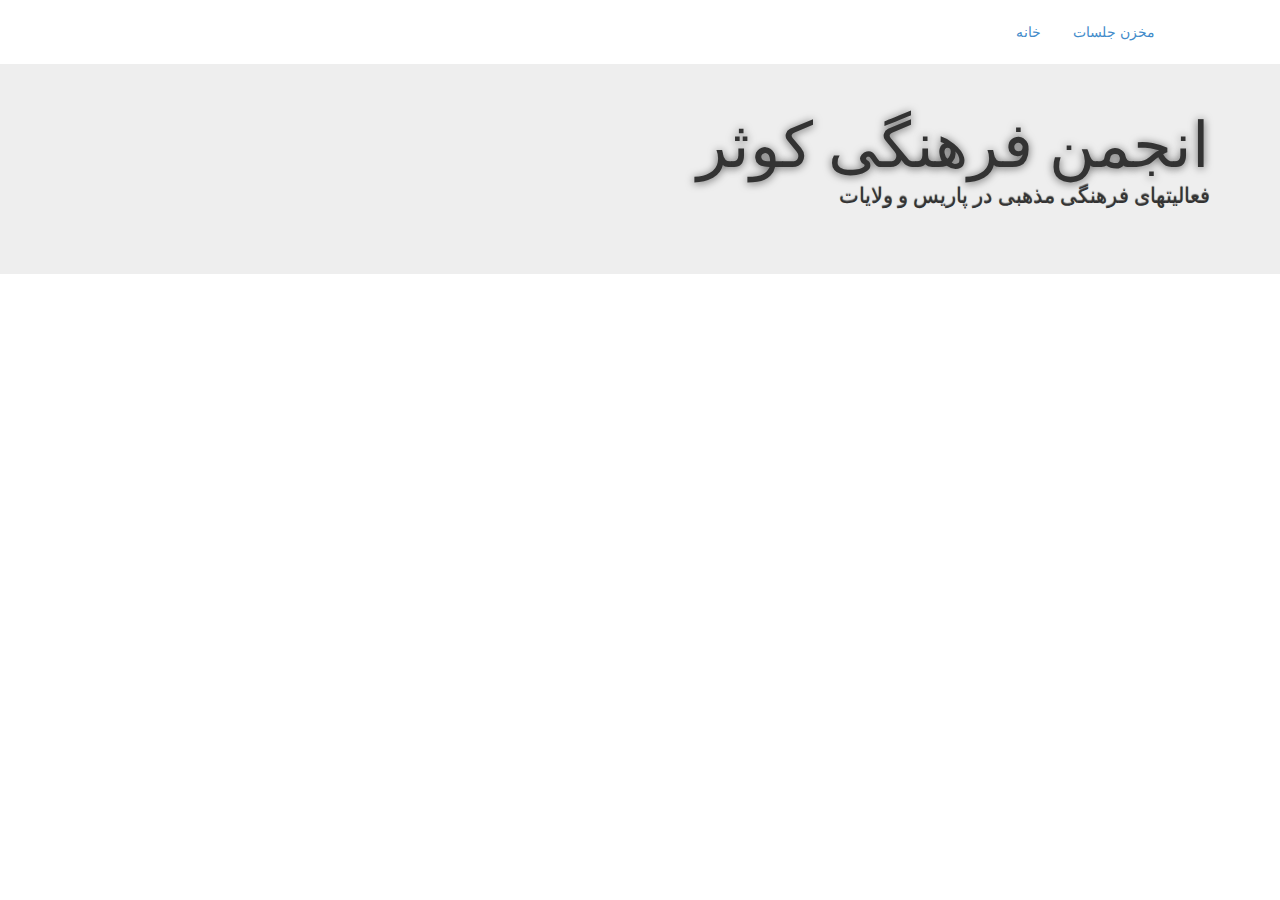
==== labondance.html @ 9e82c7d8 "Added homepage, and archive page for labondance." ====
<!DOCTYPE HTML>
<html dir="rtl">
	<head>
		<meta charset="UTF-8">
		<title> انجمن فرهنگی کوثر::خانه </title>
    <link rel="stylesheet" href="bootstrap.css">
		<link rel="stylesheet" href="labondance.css">
	</head>
	
	<body>
		<div class="nav">
			<div class="container">
				<div class="pull-right">
					<ul class="nav nav-pills">
						<li><a href="labondance.html" class="active">خانه</a></li>
						<li><a href="archive.html">مخزن جلسات</a></li>
					</ul>
				</div>
			</div>
		</div>
		
		<div class="jumbotron">
			<div class="container">
				<div>
					<h1> انجمن فرهنگی کوثر </h1>
					<p> فعالیتهای فرهنگی مذهبی در پاریس و ولایات <p>
				</div>
			</div>
		</div>
	</body>
</html>
---- labondance.css ----
.jumbotron {
	font-family: tahoma, times, sans-serif;
}
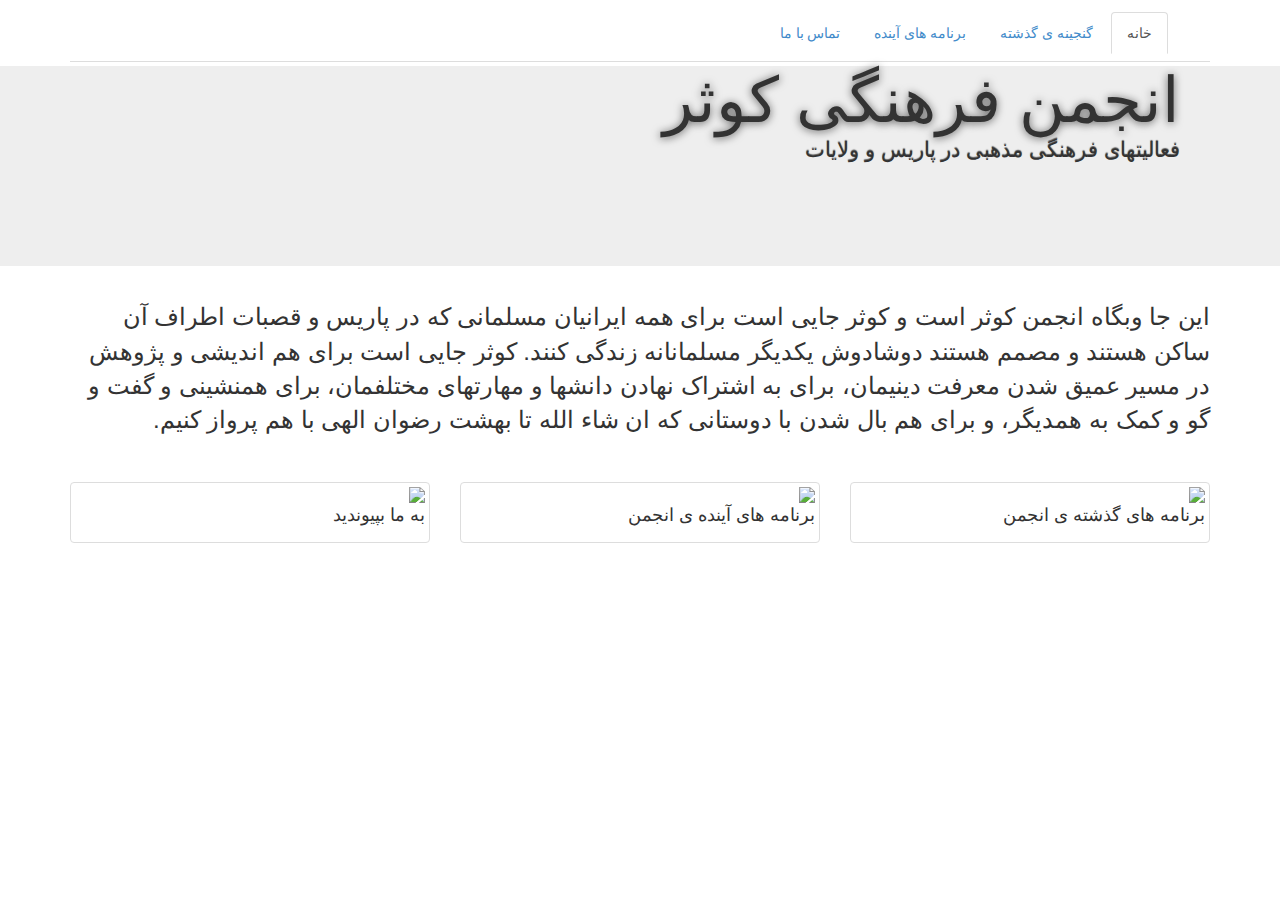
==== commit 28bf8d48: "set farsi font, edit homepage, create new pages." ====
--- a/labondance.html
+++ b/labondance.html
@@ -2,30 +2,68 @@
 <html dir="rtl">
 	<head>
 		<meta charset="UTF-8">
-		<title> انجمن فرهنگی کوثر::خانه </title>
-    <link rel="stylesheet" href="bootstrap.css">
+		<title> انجمن فرهنگی کوثر پاریس::خانه </title>
+		<link href='http://awebfont.ir/css?id=2015' rel='stylesheet' type='text/css'>
+		<link rel="stylesheet" href="bootstrap.css">	
 		<link rel="stylesheet" href="labondance.css">
 	</head>
 	
 	<body>
 		<div class="nav">
 			<div class="container">
-				<div class="pull-right">
-					<ul class="nav nav-pills">
-						<li><a href="labondance.html" class="active">خانه</a></li>
-						<li><a href="archive.html">مخزن جلسات</a></li>
+					<ul class="nav nav-tabs">
+						<li class="pull-right active"><a href="labondance.html" class="active">خانه</a></li>
+						<li class="pull-right"><a href="archive.html"> گنجینه ی گذشته </a></li>
+						<li class="pull-right"><a href="future.html"> برنامه های آینده </a></li>
+						<li class="pull-right"><a href="contact.html"> تماس با ما </a></li>
 					</ul>
-				</div>
 			</div>
 		</div>
-		
+			
 		<div class="jumbotron">
 			<div class="container">
-				<div>
+				<div class="jumbo-image">
 					<h1> انجمن فرهنگی کوثر </h1>
 					<p> فعالیتهای فرهنگی مذهبی در پاریس و ولایات <p>
 				</div>
 			</div>
 		</div>
+		
+		<div class="intro">
+		  <div class="container">
+			<br>
+		    <p>
+		      این جا وبگاه انجمن کوثر است و کوثر جایی است برای همه ایرانیان مسلمانی که در پاریس و قصبات اطراف آن ساکن هستند و مصمم هستند دوشادوش یکدیگر مسلمانانه زندگی کنند. کوثر جایی است برای هم اندیشی و پژوهش در مسیر عمیق شدن معرفت دینیمان، برای به اشتراک نهادن دانشها و مهارتهای مختلفمان، برای همنشینی و گفت و گو و کمک به همدیگر، و برای هم بال شدن با دوستانی که ان شاء الله تا بهشت رضوان الهی با هم پرواز کنیم.
+		    </p>
+			<br>
+		  </div>
+		</div>
+		
+		<div class="sections">
+			<div class="container">
+				<div class="row">
+					<div class="col-md-4 pull-right">
+						<div class="thumbnail">
+							<a href="gallery.html"><img src="past.jpg"></a>
+							<p> برنامه های گذشته ی انجمن </p>
+						</div>
+					</div>
+
+					<div class="col-md-4 pull-right">
+						<div class="thumbnail">
+							<a href="future.html"><img src="future.jpg"></a>
+							<p> برنامه های آینده ی انجمن </p>
+						</div>
+					</div>
+
+					<div class="col-md-4 pull-right">
+						<div class="thumbnail">
+							<a href="join.html"><img src="join.jpg"></a>
+							<p> به ما بپیوندید </p>
+						</div>
+					</div>					
+				</div>
+			</div>
+		</div>
 	</body>
 </html>--- a/labondance.css
+++ b/labondance.css
@@ -1,3 +1,36 @@
+.nav {
+	font-family: 'Nasim', tahoma, Arial;
+}
+
 .jumbotron {
-	font-family: tahoma, times, sans-serif;
+	font-family: 'Nasim', tahoma, Arial;
+	height:	200px;
+}
+
+.jumbo-image {
+	width: 100%;
+	height: 200px;
+	position: relative;
+	bottom: 48px;
+	background-image: url('head1.jpg');
+}
+
+.jumbo-image h1 {
+	position: relative;
+	right: 30px;
+}
+
+.jumbo-image p {
+	position: relative;
+	right: 30px;
+}
+
+.intro {
+	font-family: 'Nasim', tahoma, Arial;
+	font-size: 24px;
+}
+
+.sections{
+	font-family: 'Nasim', tahoma, Arial;
+	font-size: 18px;
 }